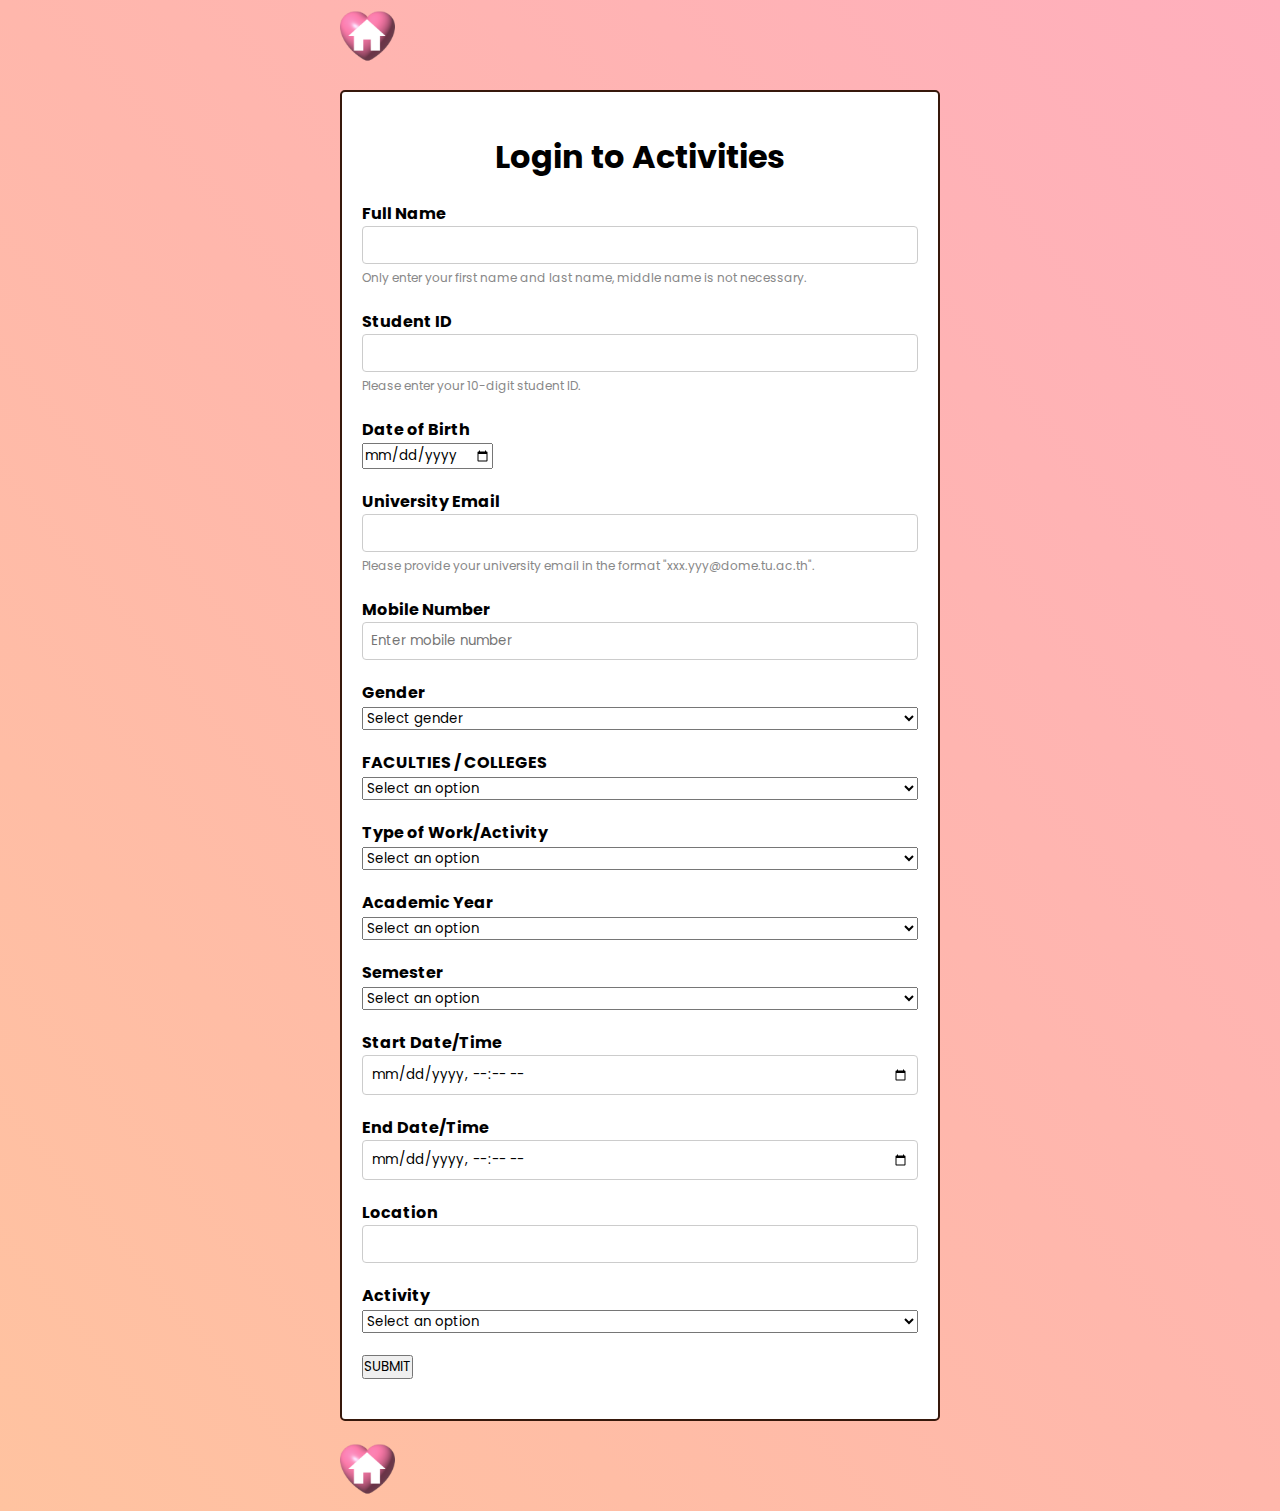
==== Our_activities.html @ 90362585 "delete column" ====
<!DOCTYPE html>
<html lang="en">
<head>
  <meta charset="UTF-8">
  <meta http-equiv="X-UA-Compatible" content="IE=edge">
  <meta name="viewport" content="width=device-width, initial-scale=1.0">
  <!-- <meta http-equiv="Content-Security-Policy" content="upgrade-insecure-requests"> -->
  <title>Activities</title>
  <link rel="stylesheet" href="css/styles.css">
  <link rel="stylesheet" href="https://unicons.iconscout.com/release/v4.0.0/css/line.css">
</head>

<body>
  <!--back to homepage button-->
  <div class="bar white wide padding card">
    <a href="index.html" class="bar-item button"><img src="image/home icon.png" alt="Trulli" width="55" height="55"></a>
  <div class="hide-small">

  <!-- Form Container -->
  <div class="form-container">
  <div class="container">
    <h1>Login to Activities</h1>
    <!-- Main Form -->
    <form id="myForm" action="#" method="post">
      <!-- Full Name -->
      <div class="form-group">
        <label for="fullname">Full Name</label>
        <input type="text" id="fullname" name="fullname" />
        <small>Only enter your first name and last name, middle name is not necessary.</small>
        <span id="fullnameError" class="error"></span>
      </div>
      <!-- Student ID Field -->
      <div class="form-group">
        <label for="studentID">Student ID</label>
        <input type="text" id="studentID" name="studentID" />
        <small>Please enter your 10-digit student ID.</small>
        <span id="studentIDError" class="error"></span>
      </div>
        
      <!-- birthday Field -->
      <div class="form-group">
        <label for="dateofBirth">Date of Birth</label>
        <input type="date" id="dateofBirth" name="dateofBirth" placeholder="Enter birth date" required>
      </div>

      <!-- University Email Field -->
      <div class="form-group">
        <label for="email">University Email</label>
        <input type="email" id="email" name="email" />
        <small>Please provide your university email in the format "xxx.yyy@dome.tu.ac.th".</small>
        <span id="emailError" class="error"></span>
      </div>

      <!-- Mobile Number Field -->
      <div class="form-group">
        <label for="mobilenumber">Mobile Number</label>
        <input type="text" id="mobilenumber" name="mobilenumber" placeholder="Enter mobile number" required>
      </div>

      <!-- Gender Field -->
      <div class="form-group">
        <label for="gender">Gender</label>
        <select id="gender" name="gender" required>
            <option value="" disabled selected>Select gender</option>
            <option value="Male">Male</option>
            <option value="Female">Female</option>
            <option value="Others">Others</option>
        </select>
      </div>

      <!-- Faculty Field -->
      <div class="form-group">
        <label for="faculty">FACULTIES / COLLEGES</label>
        <select id="faculty" name="faculty">
            <option value="" disabled selected>Select an option</option>
            <option value="FacultyofLaw">Faculty of Law</option>
            <option value="Business">Thammasat Business School</option>
            <option value="PoliticalScience">Faculty of Political Science</option>
            <option value="Economics">Faculty of Economics</option>
            <option value="SocialAdministration">Faculty of Social Administration</option>
            <option value="JournalismAndMassCommunication">Faculty of Journalism and Mass Communication</option>
            <option value="SociologyAndAnthropology">Faculty of Sociology and Anthropology</option>
            <option value="PueyUngphakornSchool">Puey Ungphakorn School of Development Studies</option>
            <option value="CollegeOfInnovation">College of Innovation</option>
            <option value="CollegeofInterdisciplinaryStudies">College of Interdisciplinary Studies</option>
            <option value="PridiBanomyong">Pridi Banomyong International College</option>
            <option value="LearningSciences">Faculty of Learning Sciences and Education</option>
            <option value="SchoolofGlobalStudies">School of Global Studies</option>
            <option value="LiberalArts">Faculty of Liberal Arts</option>
            <option value="Fineart">Faculty of Liberal Arts</option>
            <option value="Science">Faculty of Science and Technology</option>
            <option value="Engineering">Faculty of Engineering</option>
            <option value="ArchitectureAndPlanning">Faculty of Architecture and Planning</option>
            <option value="SIIT">Sirindhorn International Institute of Technology</option>
            <option value="FaculityOfMedicine">Faculty of Medicine</option>
            <option value="facultyofdentistry">Faculty of Dentistry</option>
            <option value="AlliedHealthSciences">Faculty of Allied Health Sciences</option>
            <option value="FaculityOfNursing">Faculty of Nursing</option>
            <option value="PublicHealth">Faculty of Public Health</option>
            <option value="Pharm">Faculty of Pharmacy</option>
            <option value="Chulabhorn">Chulabhorn International College of Medicine</option>
          </select>
      </div>

      <!-- Type of Work/Activity Field -->
      <div class="form-group">
        <label for="activityType">Type of Work/Activity</label>
        <select id="activityType" name="activityType">
          <option value="" disabled selected>Select an option</option>
          <option value="Course">Course</option>
          <option value="Activity">Activity</option>
          <option value="Work">Work</option>
          <option value="Research">Research</option>
          <option value="Sports">Sports</option>
          <option value="Competition">Competition</option>
          <option value="Computer Science">Computer Science</option>
        </select>
      </div>

      <!-- Academic Year Field -->
      <div class="form-group">
          <label for="academicYear">Academic Year</label>
          <select id="academicYear" name="academicYear">
          <option value="" disabled selected>Select an option</option>
          <option value="2561">2561</option>
          <option value="2562">2562</option>
          <option value="2563">2563</option>
          <option value="2564">2564</option>
          <option value="2565">2565</option>
          <option value="2566">2566</option>
          <option value="2567">2567</option>
          <option value="2568">2568</option>
          <option value="2569">2569</option>
          </select>
      </div>


      <!-- Semester Field -->
      <div class="form-group">
          <label for="semester">Semester</label>
          <select id="semester" name="semester">
          <option value="" disabled selected>Select an option</option>
          <option value="1">1</option>
          <option value="2">2</option>
          <option value="Summer">Summer</option>
          </select>
      </div>

      <!-- Start Date/Time Field -->
      <div class="form-group">
          <label for="startDate">Start Date/Time</label>
          <input type="datetime-local" id="startDate" name="startDate" />
      </div>

      <!-- End Date/Time Field -->
      <div class="form-group">
          <label for="endDate">End Date/Time</label>
          <input type="datetime-local" id="endDate" name="endDate" />
      </div>

      <!-- Location Field -->
      <div class="form-group">
          <label for="location">Location</label>
          <input type="text" id="location" name="location" />
      </div>

      <!-- Activity Field -->
      <div class="form-group">
          <label for="Activity">Activity</label>
          <select id="Activity" name="Activity">
          <option value="" disabled selected>Select an option</option>
          <option value="FillYourUniLife">ปฐมนิเทศ</option>
          <option value="TUFreshman">TU Freshman Welcoming</option>
          <option value="FirstMeet">First Meet</option>
          <option value="RangsitLifeFest">Rangsit Life Fest</option>
          <option value="TUOpenHouse">Thammasat Open House</option>
          <option value="TUFreshyGame">Thammasat Freshy Game</option>
          </select>
      </div>

      <!-- Submit Button -->
      <div class="form-group">
        <button onclick="getValuetoResult()">SUBMIT</button>
      </div>
    </form>
  </div>

  <!--back to homepage button-->
  <div class="bar white wide padding card">
    <a href="index.html" class="bar-item button"><img src="image/home icon.png" alt="Trulli" width="55" height="55"></a>
  <div class="hide-small">

  <div id="displaySection" style="display: none;">
    <h2>Submitted Data</h2>
    <pre id="displayData"></pre>
  </div>

  <div class="showresult" id="showresult" hidden>
  </div>

  <!-- JavaScript -->
  <script src="JavaScript/script.js"></script>
</body>
</html>
---- css/styles.css ----
@import url('https://fonts.googleapis.com/css2?family=Poppins:wght@200;300;400;500;600&display=swap');
*{
    margin: 3;
    padding: 0;
    box-sizing: border-box;
    font-family: 'Poppins', sans-serif;
}
body {
  min-height: 100vh;
  display: flex;
  align-items: center;
  justify-content: center;
  background-image: linear-gradient(to right top, #ffc3a0, #ffbda5, #ffb7ac, #ffb3b4, #ffafbd);
}
  
  /* Styling for the form container */
  .container {
    max-width: 600px;
    margin: 20px auto;
    padding: 20px;
    border: 1px solid #ccc;
    border-radius: 5px;
    background-color: #fff;
    border: 2px solid #36180b
  }
  
  /* Center-align the heading and add margin at the bottom */
  .container h1 {
    text-align: center;
    margin-bottom: 20px;
  }
  
  /* Styling for each form group */
  .form-group {
    margin-bottom: 20px;
  }
  
  /* Styling for form group labels */
  .form-group label {
    display: block;
    font-weight: bold;
  }
  
  /* Styling for various form input types */
  .form-group input[type="text"],
  .form-group input[type="email"],
  .form-group select
  .form-group textarea,
  .form-group input[type="datetime-local"] {
    width: 100%;
    padding: 8px;
    border: 1px solid #ccc;
    border-radius: 4px;
    box-sizing: border-box;
  }
  
  /* Allow vertical resizing for textareas */
  .form-group textarea {
    resize: vertical;
  }
  
  /* Styling for select dropdowns */
  .form-group select {
    width: 100%;
  }
  
  /* Styling for the submit button */
  .form-group input[type="submit"] {
    background-color: #4caf50;
    color: white;
    padding: 10px 15px;
    border: none;
    border-radius: 4px;
    cursor: pointer;
  }
  
  /* Styling for small helper text */
  .form-group small {
    font-size: 12px;
    color: #888;
  }
  
  /* New styles for error messages */
  
  /* Position the error message relatively within the form group */
  .form-group {
    position: relative;
  }
  
  /* Styling for error messages */
  .error {
    color: red;
    display: block;
    margin-top: 5px;
  }  

  .showresult {
    max-width: 600px;
    margin: 20px auto;
    padding: 20px;
    border: 1px solid #ccc;
    border-radius: 5px;
    background-color: #fff;
    border: 2px solid #36180b
  }
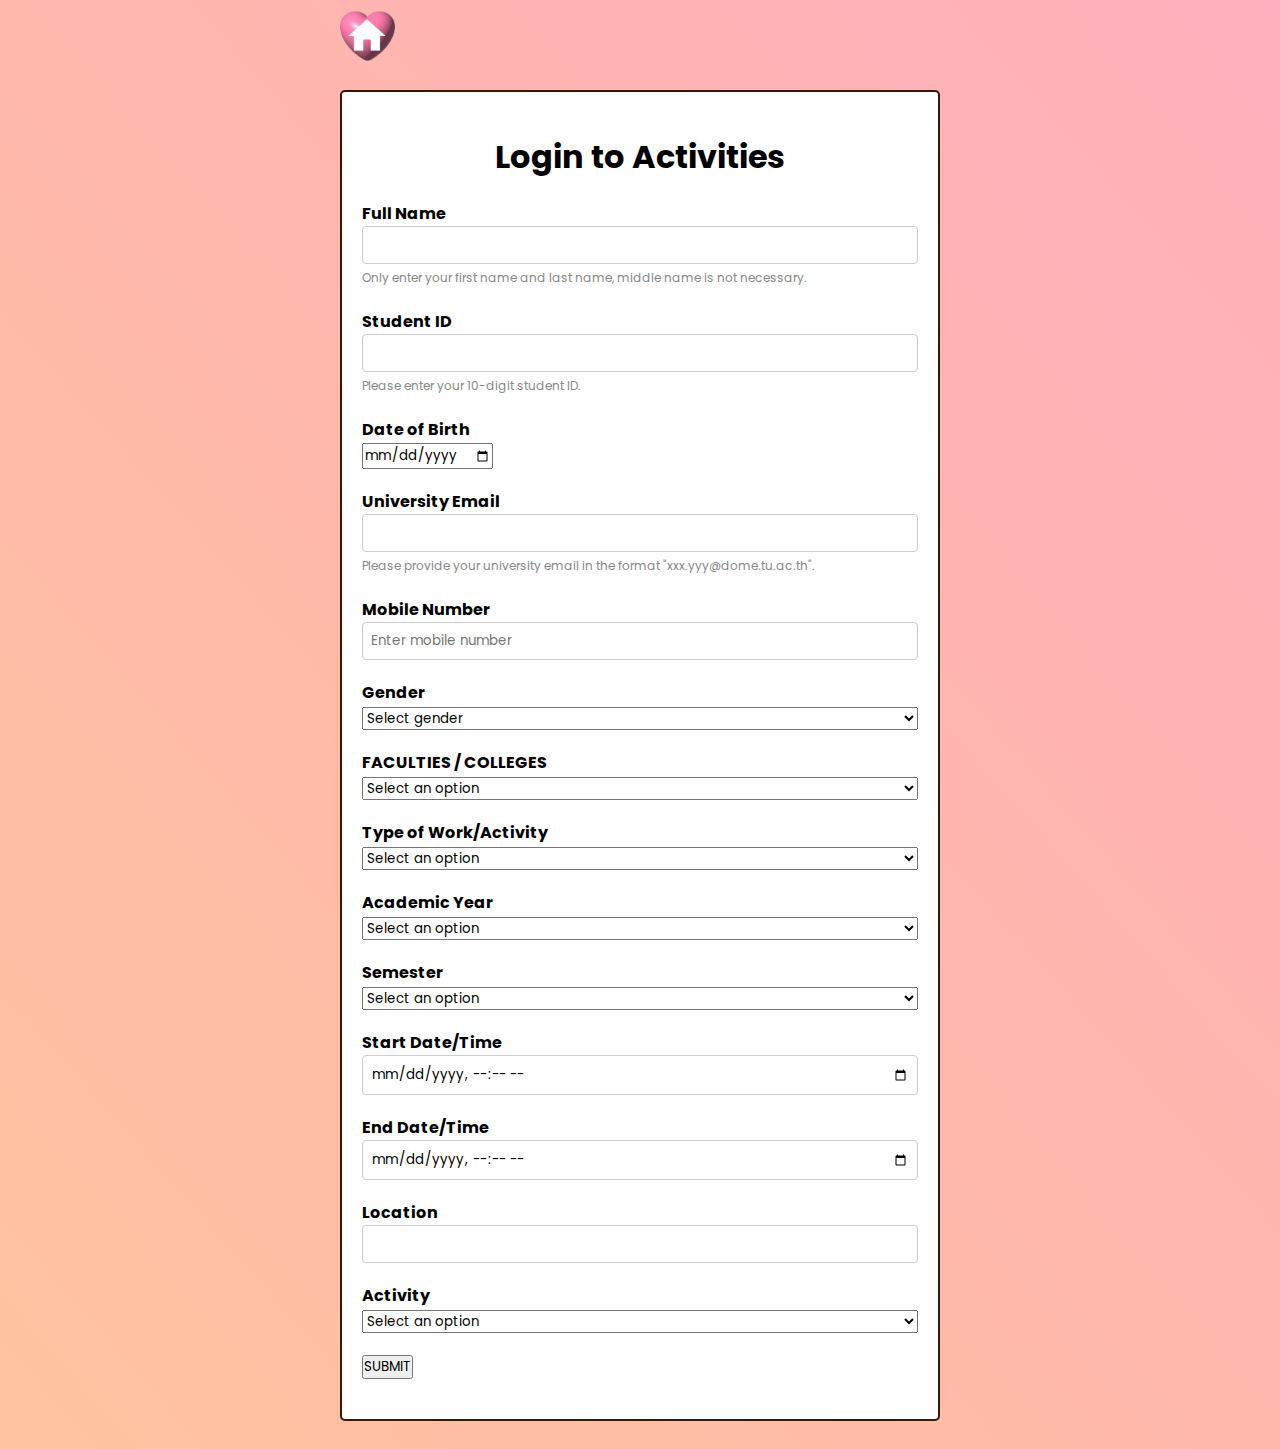
==== commit 8a3e52b3: "Merge :remote-tracking branch 'refs/remotes/origin/main'" ====
--- a/Our_activities.html
+++ b/Our_activities.html
@@ -185,10 +185,6 @@
     </form>
   </div>
 
-  <!--back to homepage button-->
-  <div class="bar white wide padding card">
-    <a href="index.html" class="bar-item button"><img src="image/home icon.png" alt="Trulli" width="55" height="55"></a>
-  <div class="hide-small">
 
   <div id="displaySection" style="display: none;">
     <h2>Submitted Data</h2>
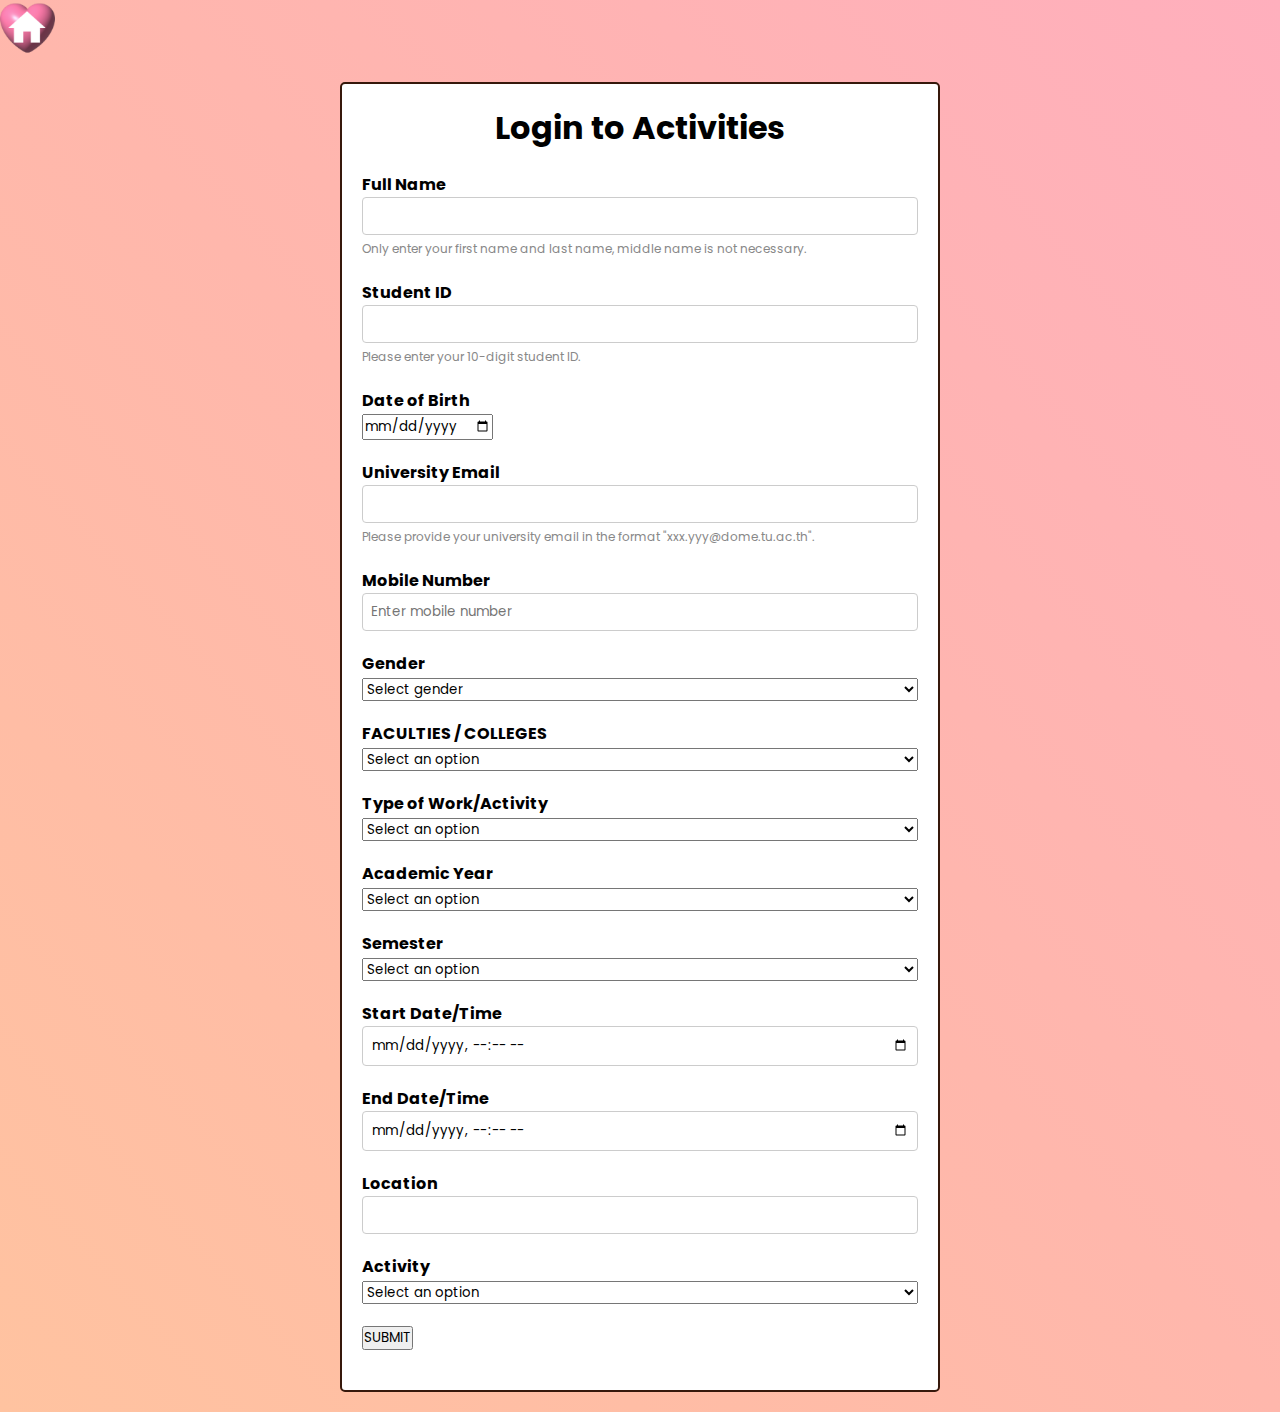
==== commit 0a6beab0: "commit  again" ====
--- a/Our_activities.html
+++ b/Our_activities.html
@@ -196,5 +196,6 @@
 
   <!-- JavaScript -->
   <script src="JavaScript/script.js"></script>
+ <script src="JavaScript/snowfall.js"></script>
 </body>
 </html>
--- a/css/styles.css
+++ b/css/styles.css
@@ -1,16 +1,40 @@
 @import url('https://fonts.googleapis.com/css2?family=Poppins:wght@200;300;400;500;600&display=swap');
 *{
-    margin: 3;
+    margin: 0;
     padding: 0;
     box-sizing: border-box;
     font-family: 'Poppins', sans-serif;
 }
 body {
-  min-height: 100vh;
-  display: flex;
+ 
   align-items: center;
   justify-content: center;
   background-image: linear-gradient(to right top, #ffc3a0, #ffbda5, #ffb7ac, #ffb3b4, #ffafbd);
+}
+
+body {
+  margin: 0;
+}
+
+.snowflake {
+  position: absolute;
+  background: #fff;
+  width: 10px;
+  height: 10px;
+  border-radius: 50%;
+  pointer-events: none;
+  user-select: none;
+  transform-origin: center center;
+  animation: fall linear infinite;
+}
+
+@keyframes fall {
+  0% {
+    transform: translateY(-100vh) rotate(0deg);
+  }
+  100% {
+    transform: translateY(100vh) rotate(360deg);
+  }
 }
   
   /* Styling for the form container */
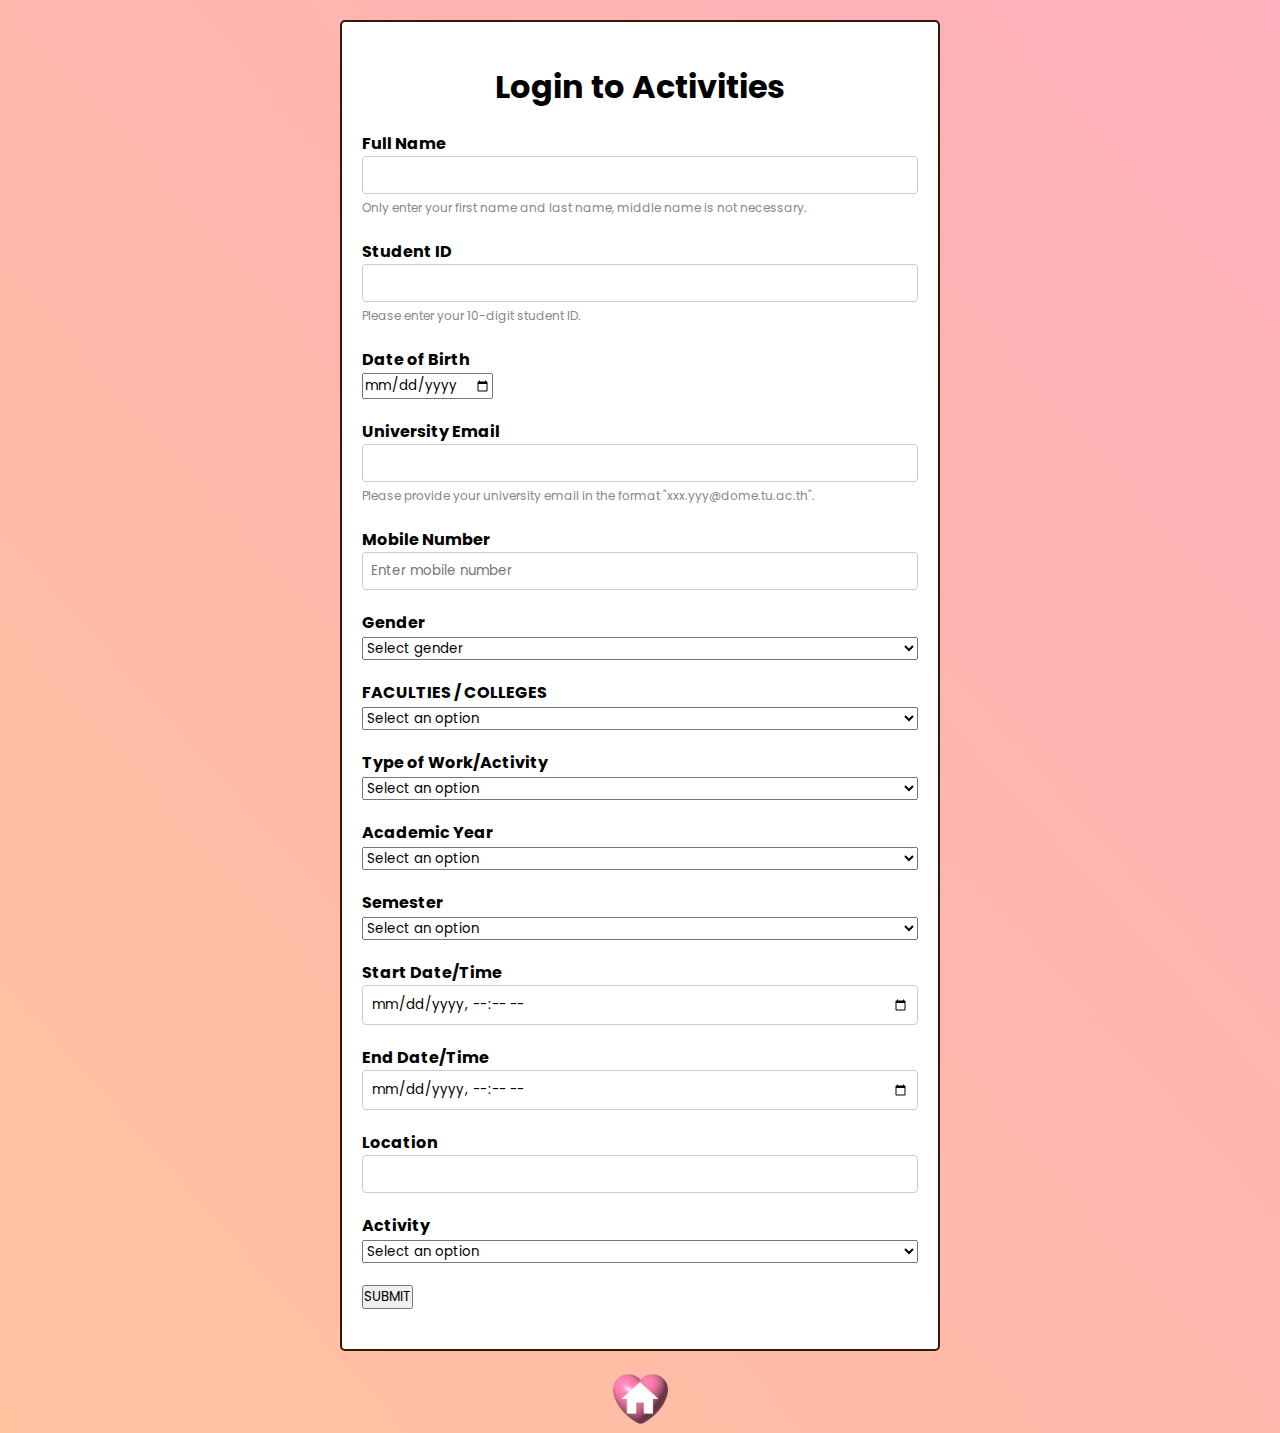
==== commit 2975cfe1: "switch home button place" ====
--- a/Our_activities.html
+++ b/Our_activities.html
@@ -11,11 +11,7 @@
 </head>
 
 <body>
-  <!--back to homepage button-->
-  <div class="bar white wide padding card">
-    <a href="index.html" class="bar-item button"><img src="image/home icon.png" alt="Trulli" width="55" height="55"></a>
-  <div class="hide-small">
-
+ 
   <!-- Form Container -->
   <div class="form-container">
   <div class="container">
@@ -182,8 +178,17 @@
       <div class="form-group">
         <button onclick="getValuetoResult()">SUBMIT</button>
       </div>
+      
     </form>
   </div>
+  
+  <!--back to homepage button-->
+   <div class="bar white wide padding card">
+    <a href="index.html" class="bar-item button">
+    <center><img src="image/home icon.png" alt="Trulli" width="55" height="55"></center>
+    </a>
+  <div class="hide-small">
+
 
 
   <div id="displaySection" style="display: none;">
--- a/css/styles.css
+++ b/css/styles.css
@@ -1,10 +1,15 @@
 @import url('https://fonts.googleapis.com/css2?family=Poppins:wght@200;300;400;500;600&display=swap');
 *{
-    margin: 0;
+    margin: 3;
     padding: 0;
     box-sizing: border-box;
     font-family: 'Poppins', sans-serif;
 }
+
+html {
+  scroll-behavior: smooth;
+}
+
 body {
  
   align-items: center;
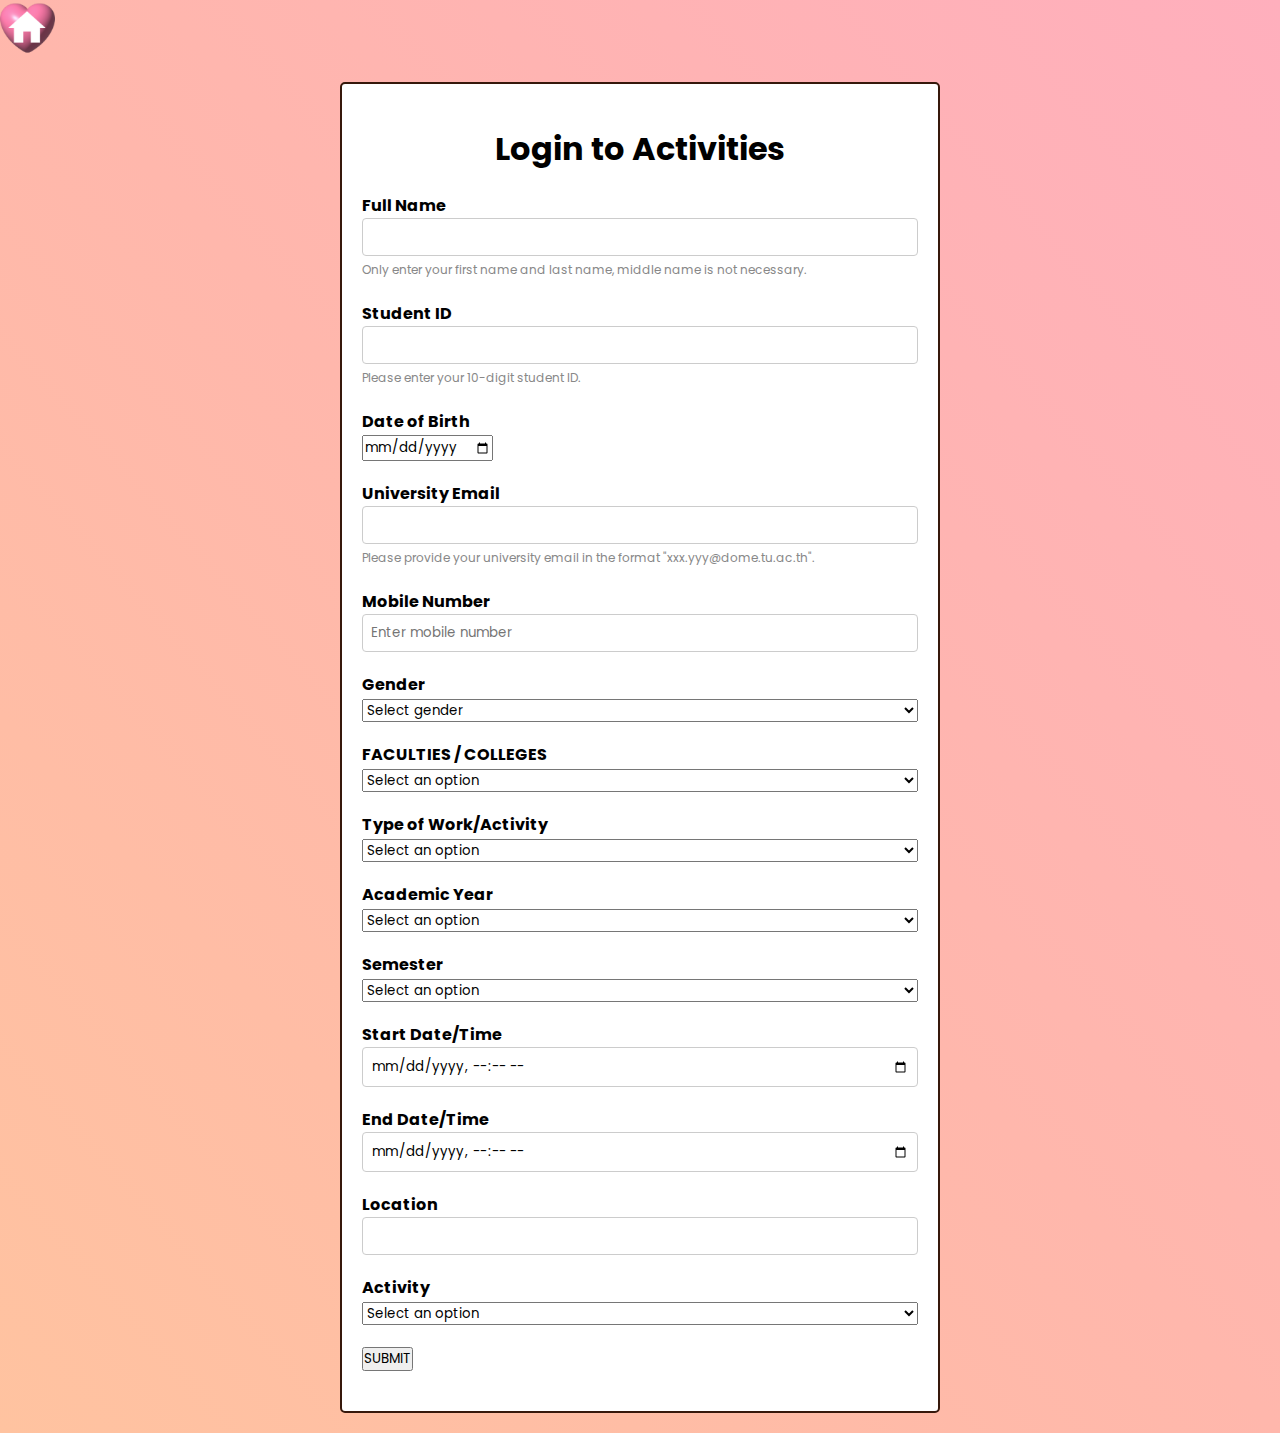
==== commit 4fe455bd: "change value of faculty" ====
--- a/Our_activities.html
+++ b/Our_activities.html
@@ -11,7 +11,11 @@
 </head>
 
 <body>
- 
+  <!--back to homepage button-->
+  <div class="bar white wide padding card">
+    <a href="index.html" class="bar-item button"><img src="image/home icon.png" alt="Trulli" width="55" height="55"></a>
+  <div class="hide-small">
+
   <!-- Form Container -->
   <div class="form-container">
   <div class="container">
@@ -69,32 +73,32 @@
         <label for="faculty">FACULTIES / COLLEGES</label>
         <select id="faculty" name="faculty">
             <option value="" disabled selected>Select an option</option>
-            <option value="FacultyofLaw">Faculty of Law</option>
-            <option value="Business">Thammasat Business School</option>
-            <option value="PoliticalScience">Faculty of Political Science</option>
-            <option value="Economics">Faculty of Economics</option>
-            <option value="SocialAdministration">Faculty of Social Administration</option>
-            <option value="JournalismAndMassCommunication">Faculty of Journalism and Mass Communication</option>
-            <option value="SociologyAndAnthropology">Faculty of Sociology and Anthropology</option>
-            <option value="PueyUngphakornSchool">Puey Ungphakorn School of Development Studies</option>
-            <option value="CollegeOfInnovation">College of Innovation</option>
-            <option value="CollegeofInterdisciplinaryStudies">College of Interdisciplinary Studies</option>
-            <option value="PridiBanomyong">Pridi Banomyong International College</option>
-            <option value="LearningSciences">Faculty of Learning Sciences and Education</option>
-            <option value="SchoolofGlobalStudies">School of Global Studies</option>
-            <option value="LiberalArts">Faculty of Liberal Arts</option>
-            <option value="Fineart">Faculty of Liberal Arts</option>
-            <option value="Science">Faculty of Science and Technology</option>
-            <option value="Engineering">Faculty of Engineering</option>
-            <option value="ArchitectureAndPlanning">Faculty of Architecture and Planning</option>
+            <option value="Faculty of Law">Faculty of Law</option>
+            <option value="Thammasat Business School">Thammasat Business School</option>
+            <option value="Faculty of Political Science">Faculty of Political Science</option>
+            <option value="Faculty of Economics">Faculty of Economics</option>
+            <option value="Faculty of Social Administration">Faculty of Social Administration</option>
+            <option value="Faculty of Journalism and Mass Communication">Faculty of Journalism and Mass Communication</option>
+            <option value="Faculty of Sociology and Anthropology">Faculty of Sociology and Anthropology</option>
+            <option value="Puey Ungphakorn School of Development Studies">Puey Ungphakorn School of Development Studies</option>
+            <option value="College Of Innovation">College of Innovation</option>
+            <option value="College of Interdisciplinary Studies">College of Interdisciplinary Studies</option>
+            <option value="Pridi Banomyong International College">Pridi Banomyong International College</option>
+            <option value="Faculty of Learning Sciences and Education">Faculty of Learning Sciences and Education</option>
+            <option value="School of Global Studies">School of Global Studies</option>
+            <option value="Faculty of Liberal Arts">Faculty of Liberal Arts</option>
+            <option value="Faculty of Liberal Arts">Faculty of Liberal Arts</option>
+            <option value="Faculty of Science and Technology">Faculty of Science and Technology</option>
+            <option value="Faculty of Engineering">Faculty of Engineering</option>
+            <option value="AFaculty of Architecture and Planning">Faculty of Architecture and Planning</option>
             <option value="SIIT">Sirindhorn International Institute of Technology</option>
-            <option value="FaculityOfMedicine">Faculty of Medicine</option>
-            <option value="facultyofdentistry">Faculty of Dentistry</option>
-            <option value="AlliedHealthSciences">Faculty of Allied Health Sciences</option>
-            <option value="FaculityOfNursing">Faculty of Nursing</option>
-            <option value="PublicHealth">Faculty of Public Health</option>
-            <option value="Pharm">Faculty of Pharmacy</option>
-            <option value="Chulabhorn">Chulabhorn International College of Medicine</option>
+            <option value="Faculty of Medicine">Faculty of Medicine</option>
+            <option value="Faculty of Dentistry">Faculty of Dentistry</option>
+            <option value="Faculty of Allied Health Sciences">Faculty of Allied Health Sciences</option>
+            <option value="Faculty of Nursing">Faculty of Nursing</option>
+            <option value="Faculty of Public Health">Faculty of Public Health</option>
+            <option value="Faculty of Pharmacy">Faculty of Pharmacy</option>
+            <option value="Chulabhorn International College of Medicine">Chulabhorn International College of Medicine</option>
           </select>
       </div>
 
@@ -166,7 +170,7 @@
           <select id="Activity" name="Activity">
           <option value="" disabled selected>Select an option</option>
           <option value="FillYourUniLife">ปฐมนิเทศ</option>
-          <option value="TUFreshman">TU Freshman Welcoming</option>
+          <option value="TU Freshman Welcoming">TU Freshman Welcoming</option>
           <option value="FirstMeet">First Meet</option>
           <option value="RangsitLifeFest">Rangsit Life Fest</option>
           <option value="TUOpenHouse">Thammasat Open House</option>
@@ -178,17 +182,8 @@
       <div class="form-group">
         <button onclick="getValuetoResult()">SUBMIT</button>
       </div>
-      
     </form>
   </div>
-  
-  <!--back to homepage button-->
-   <div class="bar white wide padding card">
-    <a href="index.html" class="bar-item button">
-    <center><img src="image/home icon.png" alt="Trulli" width="55" height="55"></center>
-    </a>
-  <div class="hide-small">
-
 
 
   <div id="displaySection" style="display: none;">
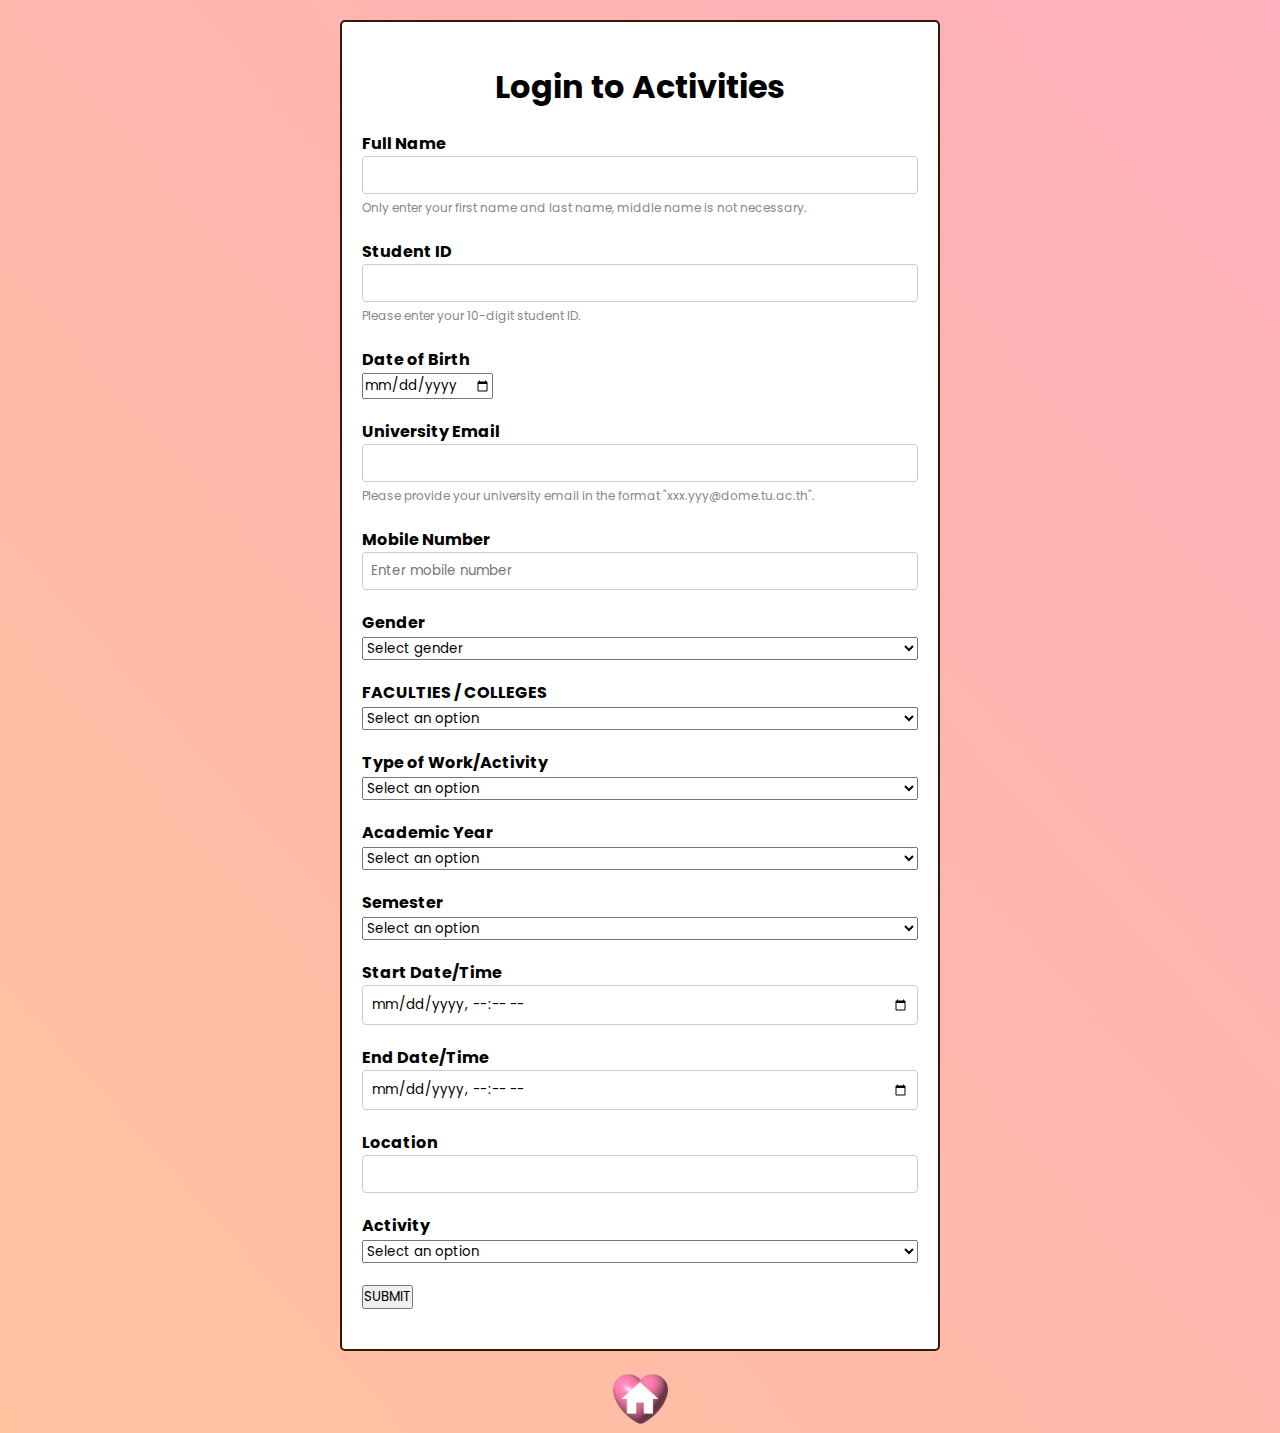
==== commit 3d915669: "Change Value of Faculty" ====
--- a/Our_activities.html
+++ b/Our_activities.html
@@ -11,11 +11,7 @@
 </head>
 
 <body>
-  <!--back to homepage button-->
-  <div class="bar white wide padding card">
-    <a href="index.html" class="bar-item button"><img src="image/home icon.png" alt="Trulli" width="55" height="55"></a>
-  <div class="hide-small">
-
+ 
   <!-- Form Container -->
   <div class="form-container">
   <div class="container">
@@ -182,8 +178,17 @@
       <div class="form-group">
         <button onclick="getValuetoResult()">SUBMIT</button>
       </div>
+      
     </form>
   </div>
+  
+  <!--back to homepage button-->
+   <div class="bar white wide padding card">
+    <a href="index.html" class="bar-item button">
+    <center><img src="image/home icon.png" alt="Trulli" width="55" height="55"></center>
+    </a>
+  <div class="hide-small">
+
 
 
   <div id="displaySection" style="display: none;">
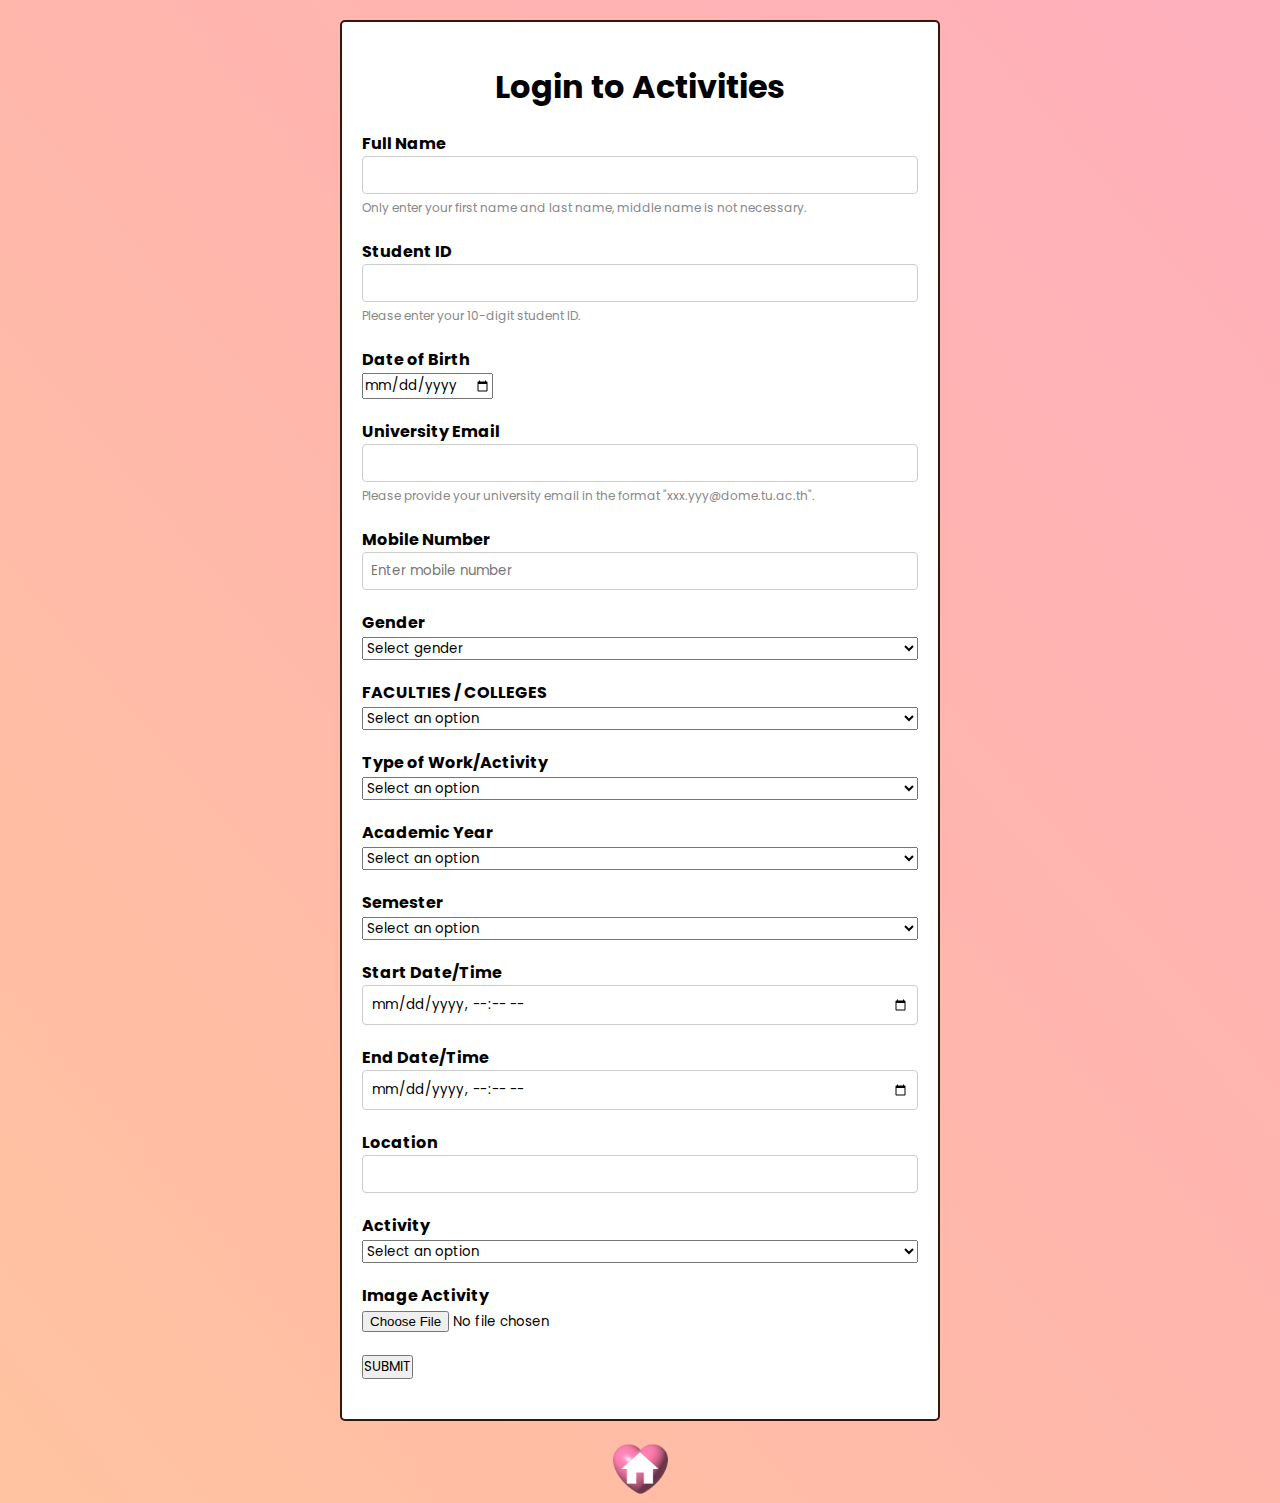
==== commit 17265a58: "add image" ====
--- a/Our_activities.html
+++ b/Our_activities.html
@@ -174,9 +174,15 @@
           </select>
       </div>
 
+      <!-- image -->
+      <div class="form-group">
+        <label for="imageInput">Image Activity </label>
+        <input type="file" id="imageInput" accept="image/*" required>
+      </div>
+
       <!-- Submit Button -->
       <div class="form-group">
-        <button onclick="getValuetoResult()">SUBMIT</button>
+        <button onclick="return validation();">SUBMIT</button>
       </div>
       
     </form>
@@ -196,11 +202,13 @@
     <pre id="displayData"></pre>
   </div>
 
-  <div class="showresult" id="showresult" hidden>
+
+  <div id="submitdate" hidden>
+    <div class="showresult" id="showresult"></div>
+    <div id="showimg"></div>
   </div>
 
   <!-- JavaScript -->
   <script src="JavaScript/script.js"></script>
- <script src="JavaScript/snowfall.js"></script>
 </body>
-</html>
+</html>--- a/css/styles.css
+++ b/css/styles.css
@@ -5,7 +5,6 @@
     box-sizing: border-box;
     font-family: 'Poppins', sans-serif;
 }
-
 html {
   scroll-behavior: smooth;
 }
@@ -123,7 +122,7 @@
     margin-top: 5px;
   }  
 
-  .showresult {
+  #submitdate {
     max-width: 600px;
     margin: 20px auto;
     padding: 20px;
@@ -131,4 +130,9 @@
     border-radius: 5px;
     background-color: #fff;
     border: 2px solid #36180b
+  }
+  
+  #showimg img{
+    display: flex;
+    margin: 0 auto;
   }